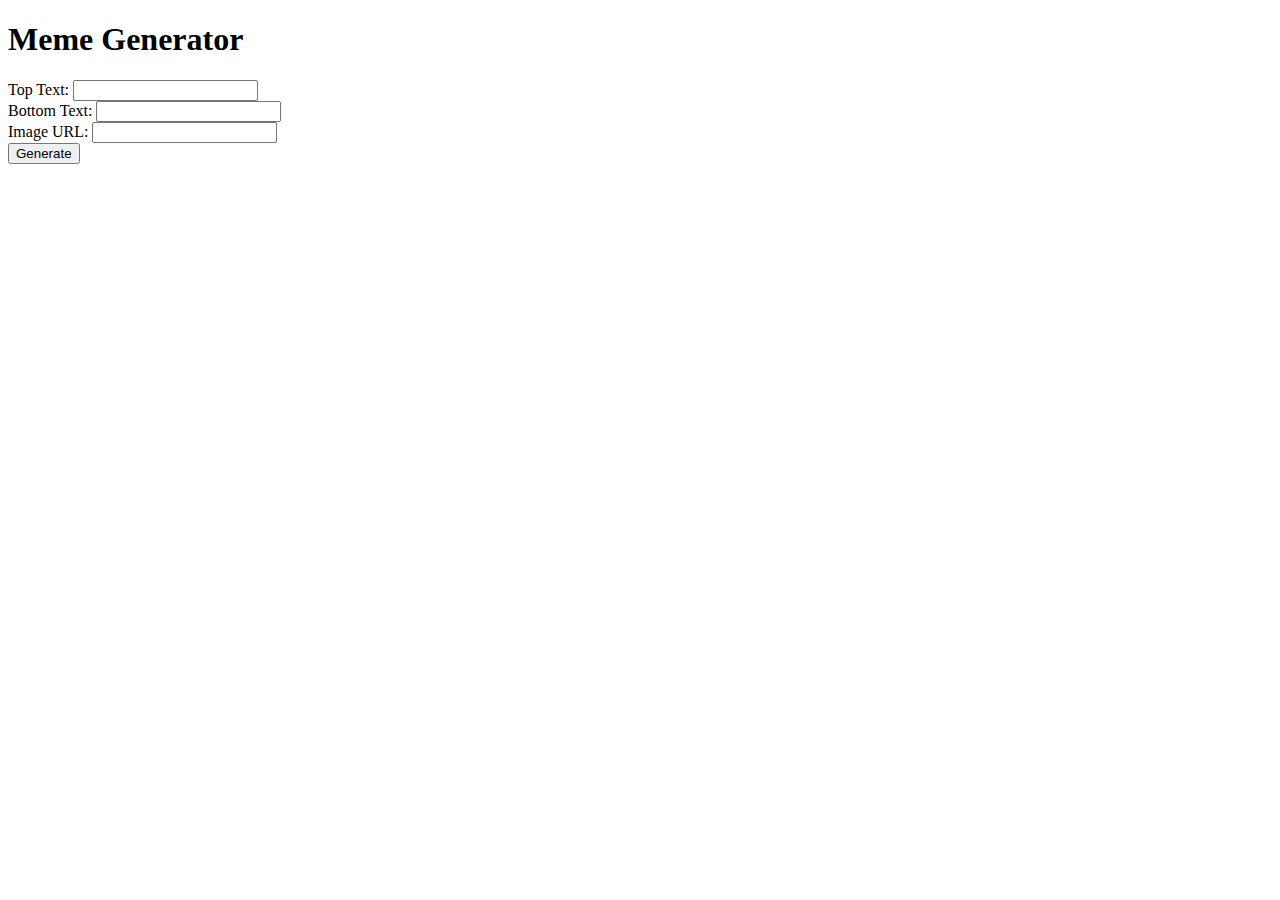
==== memegenerator/index.html @ d2490087 "Add files via upload" ====
<!DOCTYPE html>
<html>
<head>
  <title>Meme Generator</title>
  <link rel="stylesheet" type="text/css" href="styles.css">
</head>
<body>
  <h1>Meme Generator</h1>

  <form id="memeForm">
    <label for="topText">Top Text:</label>
    <input type="text" id="topText" required>
    <br>

    <label for="bottomText">Bottom Text:</label>
    <input type="text" id="bottomText" required>
    <br>

    <label for="imageURL">Image URL:</label>
    <input type="url" id="imageURL" required>
    <br>

    <input type="submit" value="Generate">
  </form>

  <div id="memesContainer"></div>

  <script src="script.js"></script>
</body>
</html>
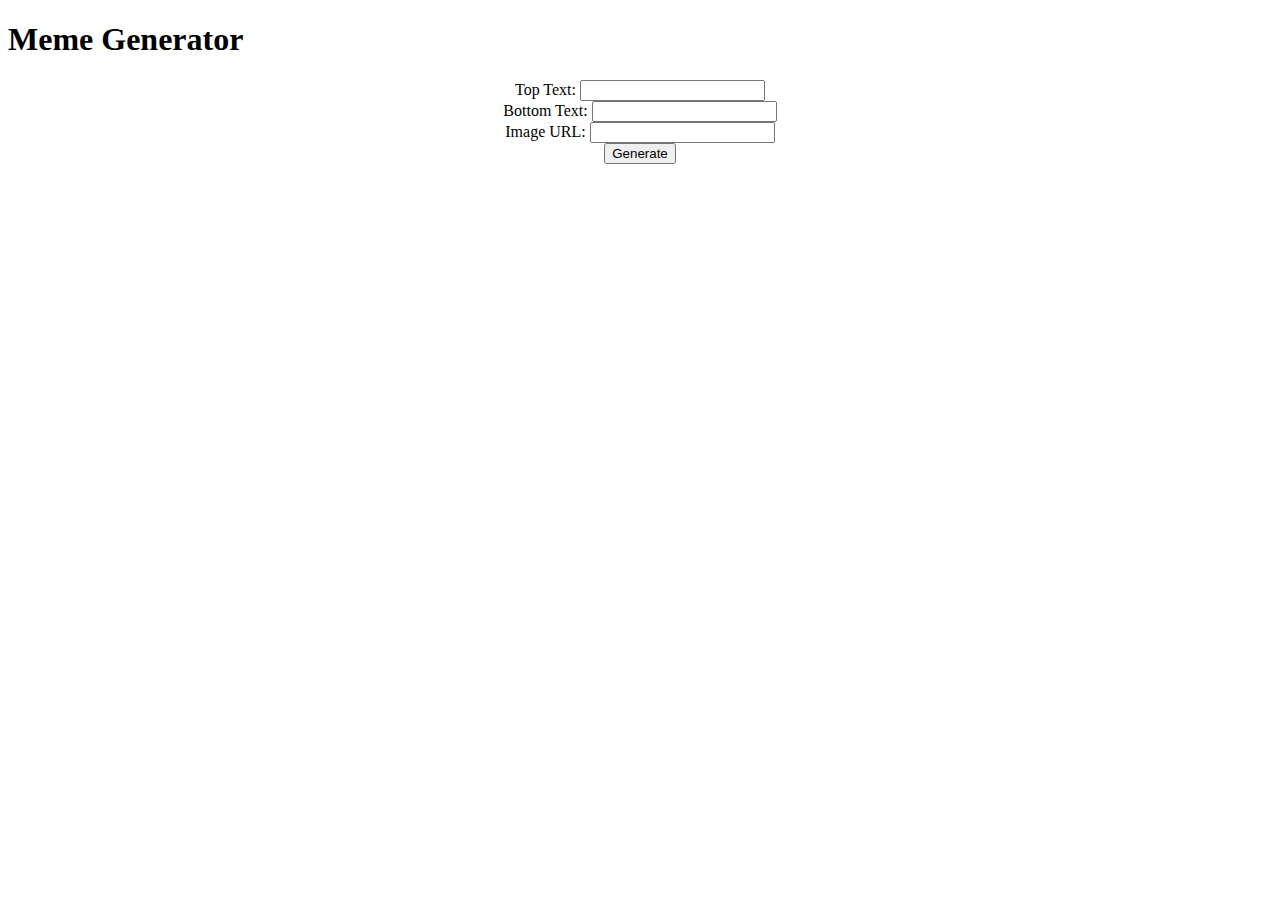
==== commit e625380e: "Update index.html" ====
--- a/memegenerator/index.html
+++ b/memegenerator/index.html
@@ -2,7 +2,7 @@
 <html>
 <head>
   <title>Meme Generator</title>
-  <link rel="stylesheet" type="text/css" href="styles.css">
+  <link rel="stylesheet" type="text/css" href="memegenerator.css">
 </head>
 <body>
   <h1>Meme Generator</h1>
@@ -25,6 +25,6 @@
 
   <div id="memesContainer"></div>
 
-  <script src="script.js"></script>
+  <script src="memegenerator.js"></script>
 </body>
 </html>
--- a/memegenerator/memegenerator.css
+++ b/memegenerator/memegenerator.css
@@ -0,0 +1,28 @@
+<link rel="stylesheet" type="text/css" href="styles.css">
+h1 {
+  text-align: center;
+}
+
+form {
+  text-align: center;
+}
+
+#memesContainer {
+  display: flex;
+  flex-wrap: wrap;
+  justify-content: center;
+}
+
+.meme {
+  margin: 10px;
+  text-align: center;
+}
+
+.meme img {
+  max-width: 400px;
+}
+
+.meme p {
+  font-size: 24px;
+  font-weight: bold;
+}
